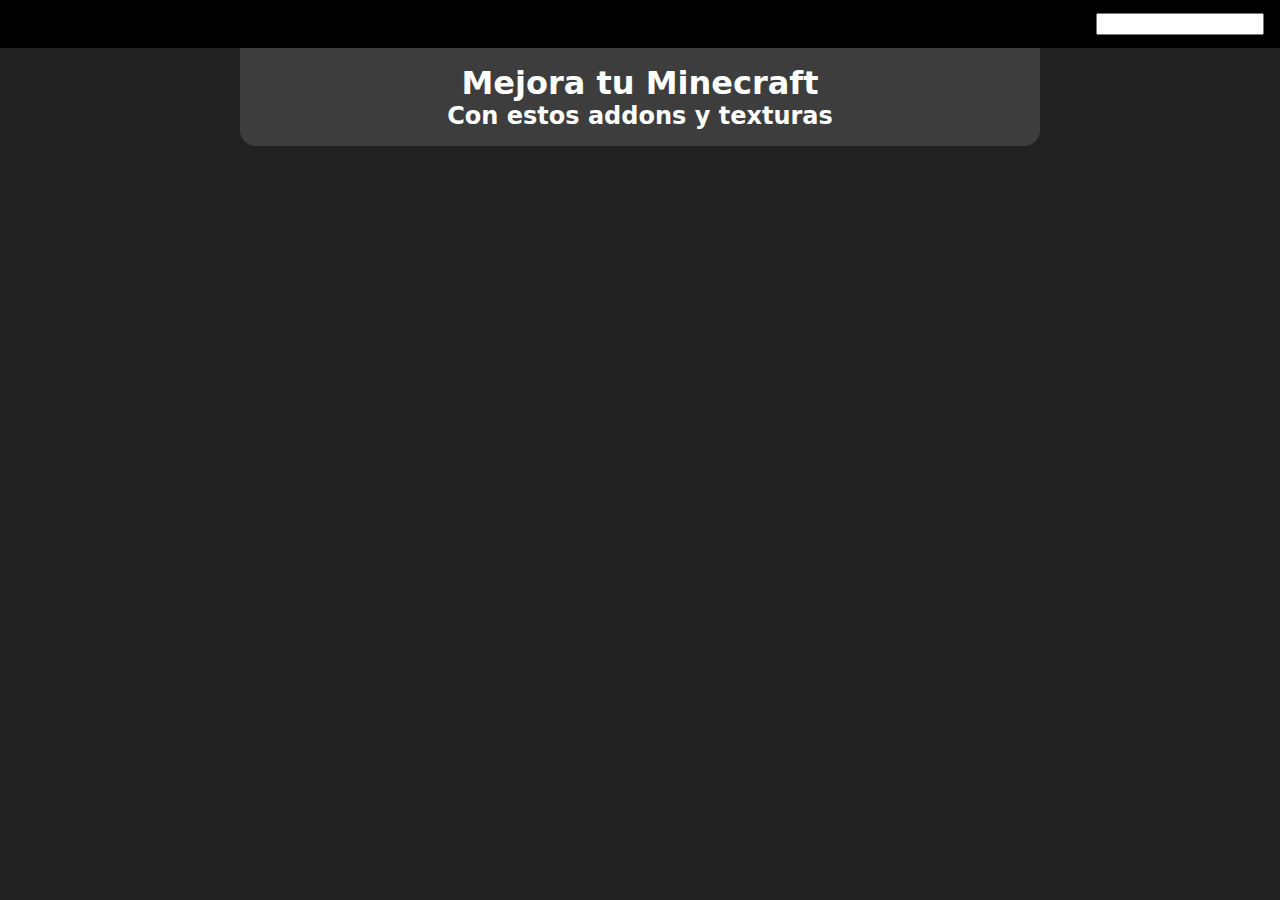
==== index.html @ 4d2af93e "init" ====
<!DOCTYPE html>
<html lang="es">
  <head>
    <meta charset="UTF-8" />
    <meta name="viewport" content="width=device-width, initial-scale=1.0" />
    <meta http-equiv="X-UA-Compatible" content="ie=edge" />
    <meta
      name="description"
      content="Página para descargar los addons de Minecraft Bedrock hechos por AdriánCraft"
    />
    <link rel="stylesheet" href="/source/css/index.css" />
    <script src="/source/js/index.js" type="module"></script>
    <title>Inicio | AdrianCraft</title>
  </head>
  <body id="dark">
    <nav>
      <input type="text" id="search" />
    </nav>
    <main>
      <section>
        <h1>Mejora tu Minecraft</h1>
        <h2>Con estos addons y texturas</h2>
      </section>
    </main>
    <footer>
      
    </footer>
  </body>
</html>
---- source/css/index.css ----
@import url(./boxes.css);
@import url(./styles.css);

@import url(./index.mobile.css);
@font-face {
  font-family: Minecraft;
  src: url(/source/fonts/Minecraft.otf);
}
body{
  font-family: Minecraft, system-ui, -apple-system, BlinkMacSystemFont, 'Segoe UI', Roboto, Oxygen, Ubuntu, Cantarell, 'Open Sans', 'Helvetica Neue', sans-serif;
}
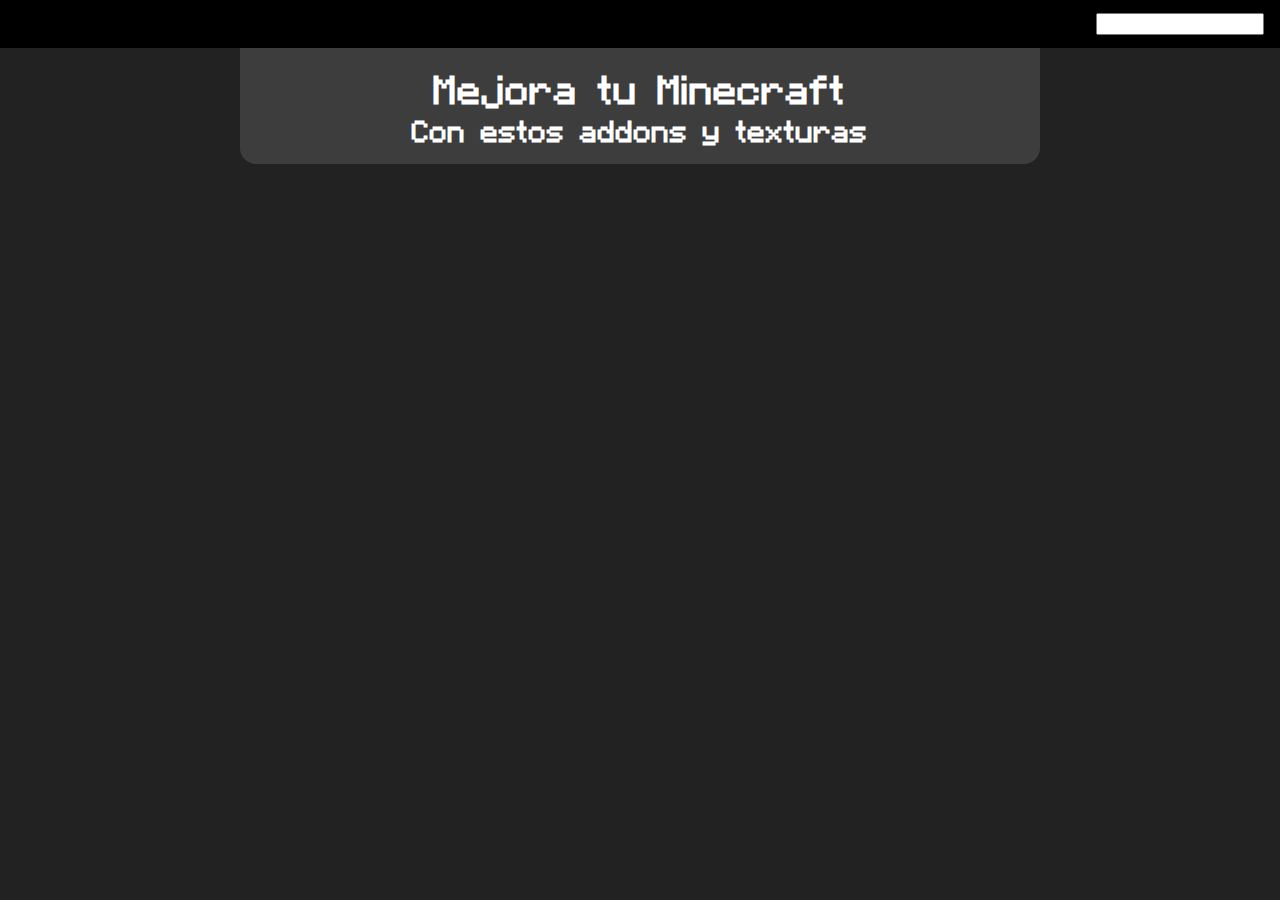
==== commit 8d96c2f0: "components" ====
--- a/index.html
+++ b/index.html
@@ -21,6 +21,7 @@
         <h1>Mejora tu Minecraft</h1>
         <h2>Con estos addons y texturas</h2>
       </section>
+      <div id="root"></div>
     </main>
     <footer>
       
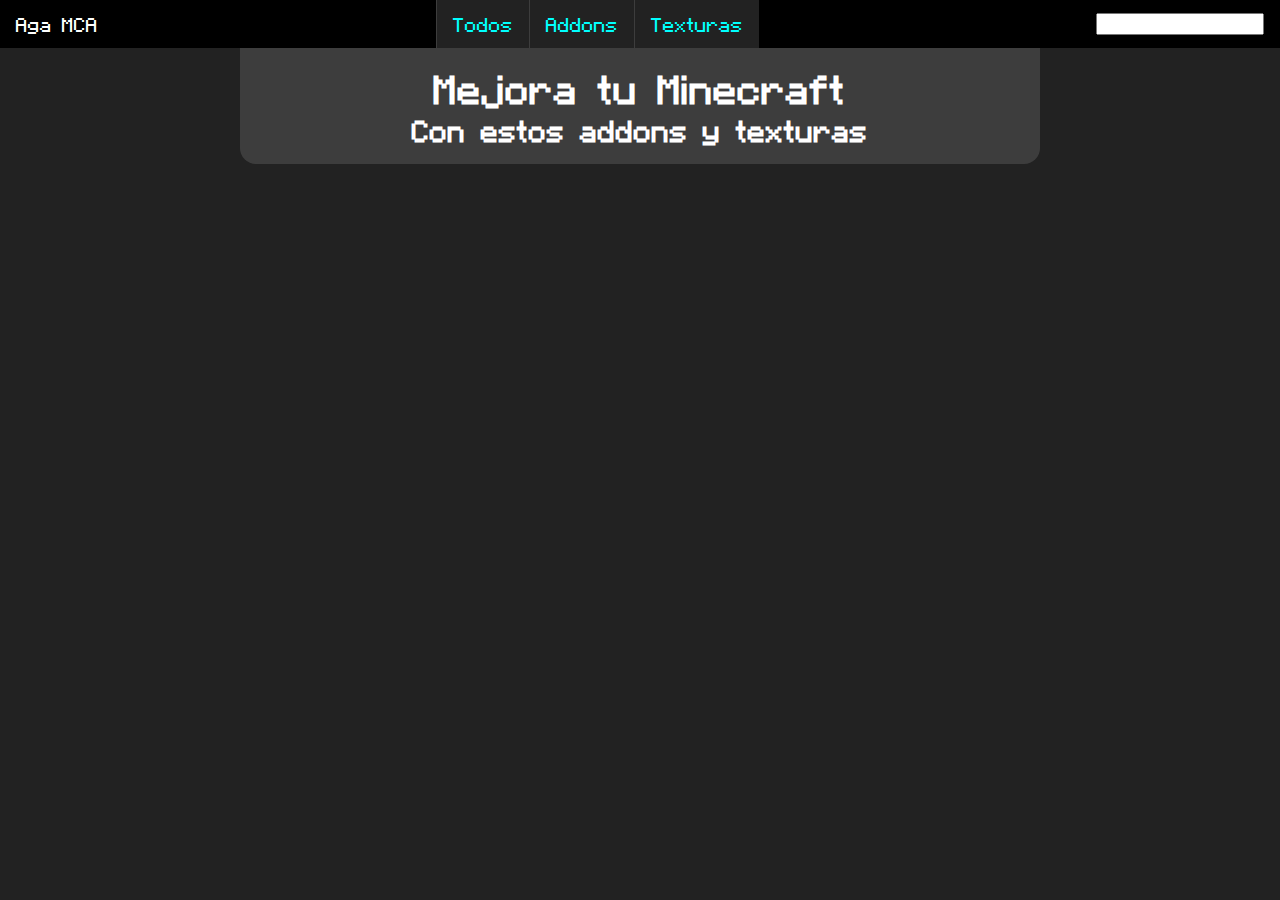
==== commit e25a9ef7: "Rename 404.html to index.html" ====
--- a/index.html
+++ b/index.html
@@ -14,6 +14,8 @@
   </head>
   <body id="dark">
     <nav>
+      <p>Aga MCA</p>
+      <div style="display: flex;height: 3rem;"></div>
       <input type="text" id="search" />
     </nav>
     <main>
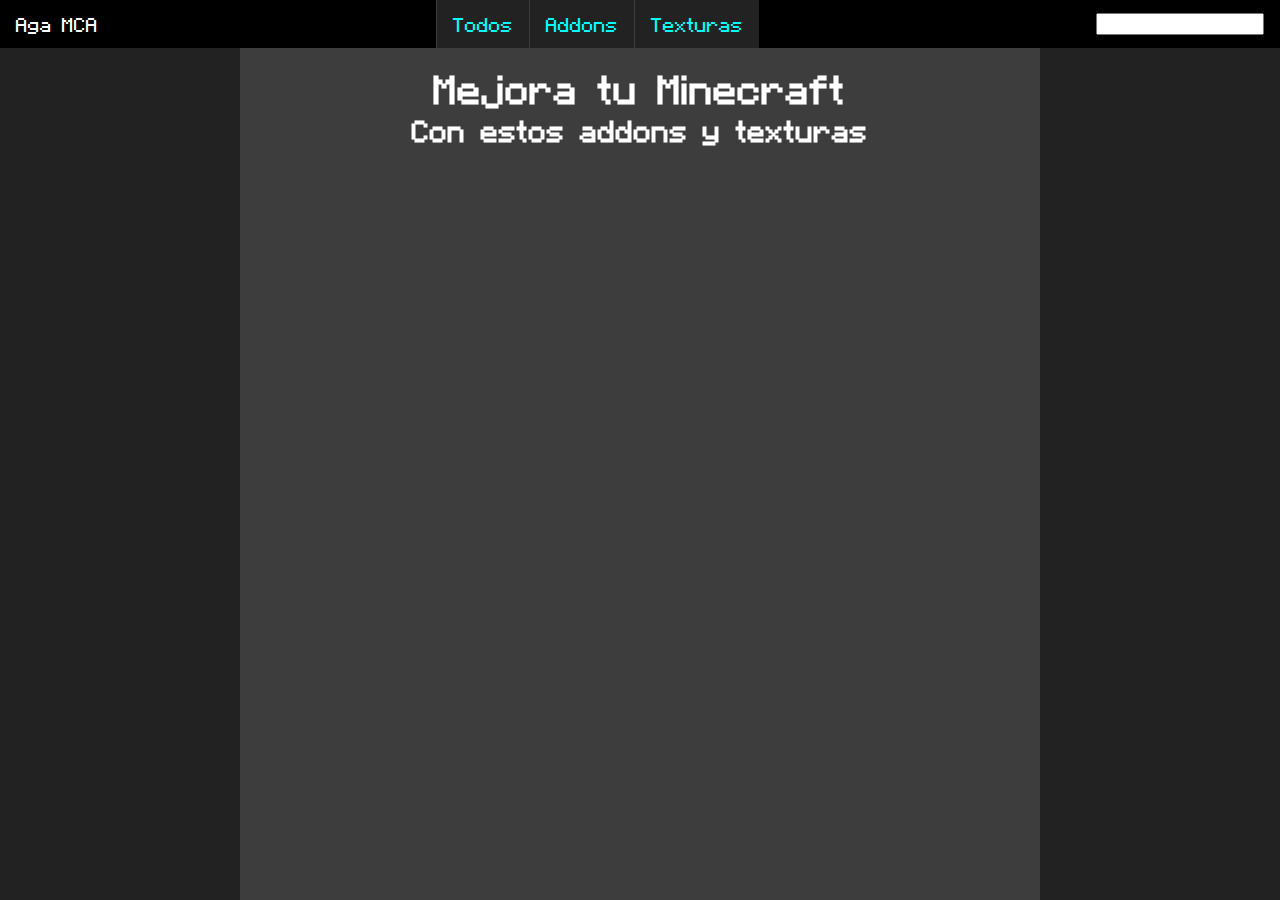
==== commit 6601fa84: "background" ====
--- a/index.html
+++ b/index.html
@@ -12,21 +12,22 @@
     <script src="/source/js/index.js" type="module"></script>
     <title>Inicio | AdrianCraft</title>
   </head>
+  <iframe src="https://mc-panorama.pages.dev/"></iframe>
   <body id="dark">
-    <nav>
-      <p>Aga MCA</p>
-      <div style="display: flex;height: 3rem;"></div>
-      <input type="text" id="search" />
-    </nav>
-    <main>
-      <section>
-        <h1>Mejora tu Minecraft</h1>
-        <h2>Con estos addons y texturas</h2>
-      </section>
-      <div id="root"></div>
-    </main>
-    <footer>
-      
-    </footer>
+      <nav>
+        <p>Aga MCA</p>
+        <div style="display: flex;height: 3rem;"></div>
+        <input type="text" id="search" />
+      </nav>
+      <main>
+        <section>
+          <h1>Mejora tu Minecraft</h1>
+          <h2>Con estos addons y texturas</h2>
+        </section>
+        <div id="root"></div>
+      </main>
+      <footer>
+        
+      </footer>
   </body>
 </html>
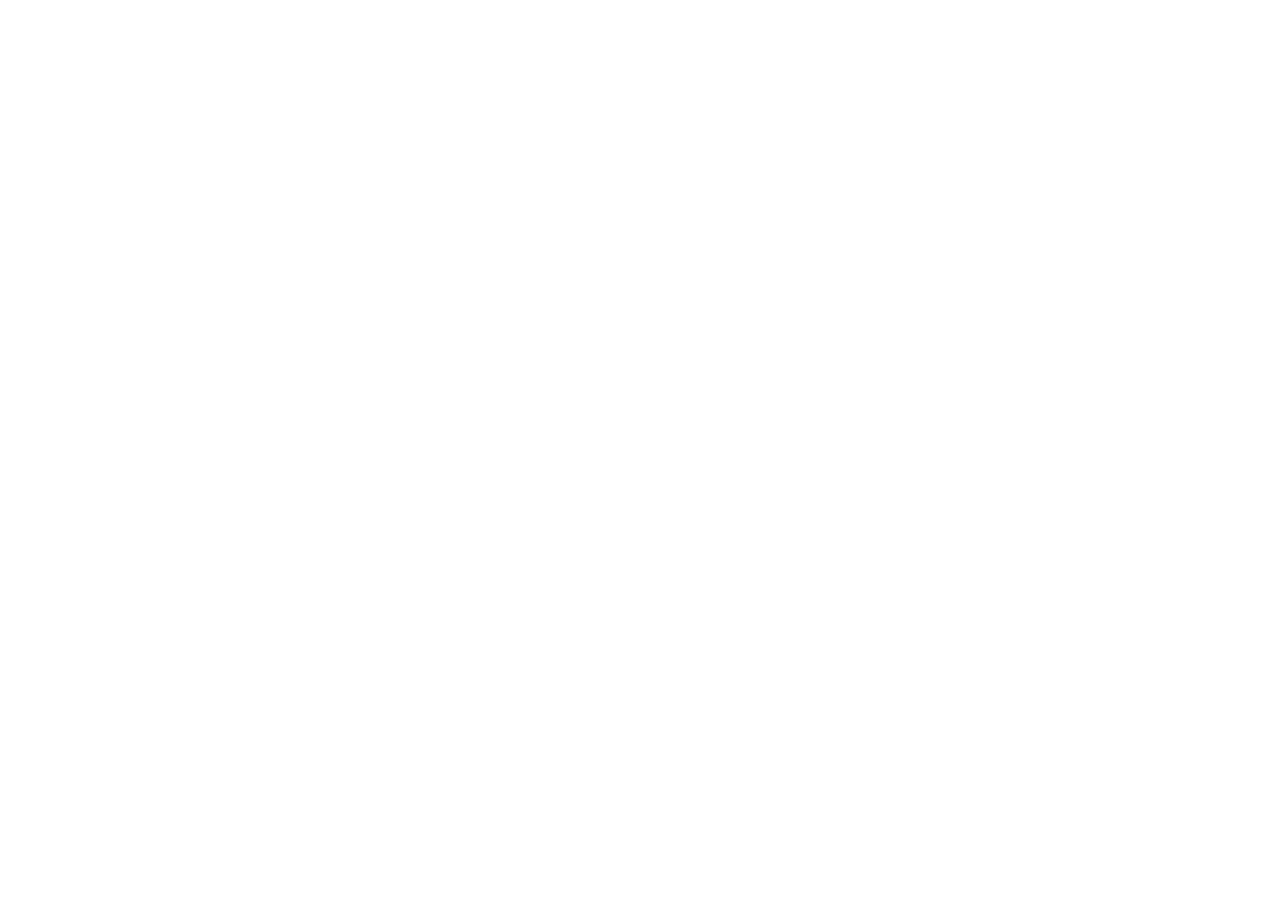
==== commit e74a54f5: "mc ui" ====
--- a/index.html
+++ b/index.html
@@ -12,22 +12,12 @@
     <script src="/source/js/index.js" type="module"></script>
     <title>Inicio | AdrianCraft</title>
   </head>
-  <iframe src="https://mc-panorama.pages.dev/"></iframe>
-  <body id="dark">
-      <nav>
-        <p>Aga MCA</p>
-        <div style="display: flex;height: 3rem;"></div>
-        <input type="text" id="search" />
-      </nav>
-      <main>
-        <section>
-          <h1>Mejora tu Minecraft</h1>
-          <h2>Con estos addons y texturas</h2>
-        </section>
-        <div id="root"></div>
-      </main>
-      <footer>
-        
-      </footer>
+  <body>
+    <iframe
+      src="https://mc-panorama.pages.dev/?r=0.0004"
+      id="background"
+    ></iframe>
+    <div id="root"><nav></nav></div>
+    <div id="content" class="hide no_animation"></div>
   </body>
 </html>
--- a/source/css/index.css
+++ b/source/css/index.css
@@ -1,11 +1,2 @@
-@import url(./boxes.css);
-@import url(./styles.css);
-
-@import url(./index.mobile.css);
-@font-face {
-  font-family: Minecraft;
-  src: url(/source/fonts/Minecraft.otf);
-}
-body{
-  font-family: Minecraft, system-ui, -apple-system, BlinkMacSystemFont, 'Segoe UI', Roboto, Oxygen, Ubuntu, Cantarell, 'Open Sans', 'Helvetica Neue', sans-serif;
-}+@import url(./minecraft.css);
+@import url(./styles.css);